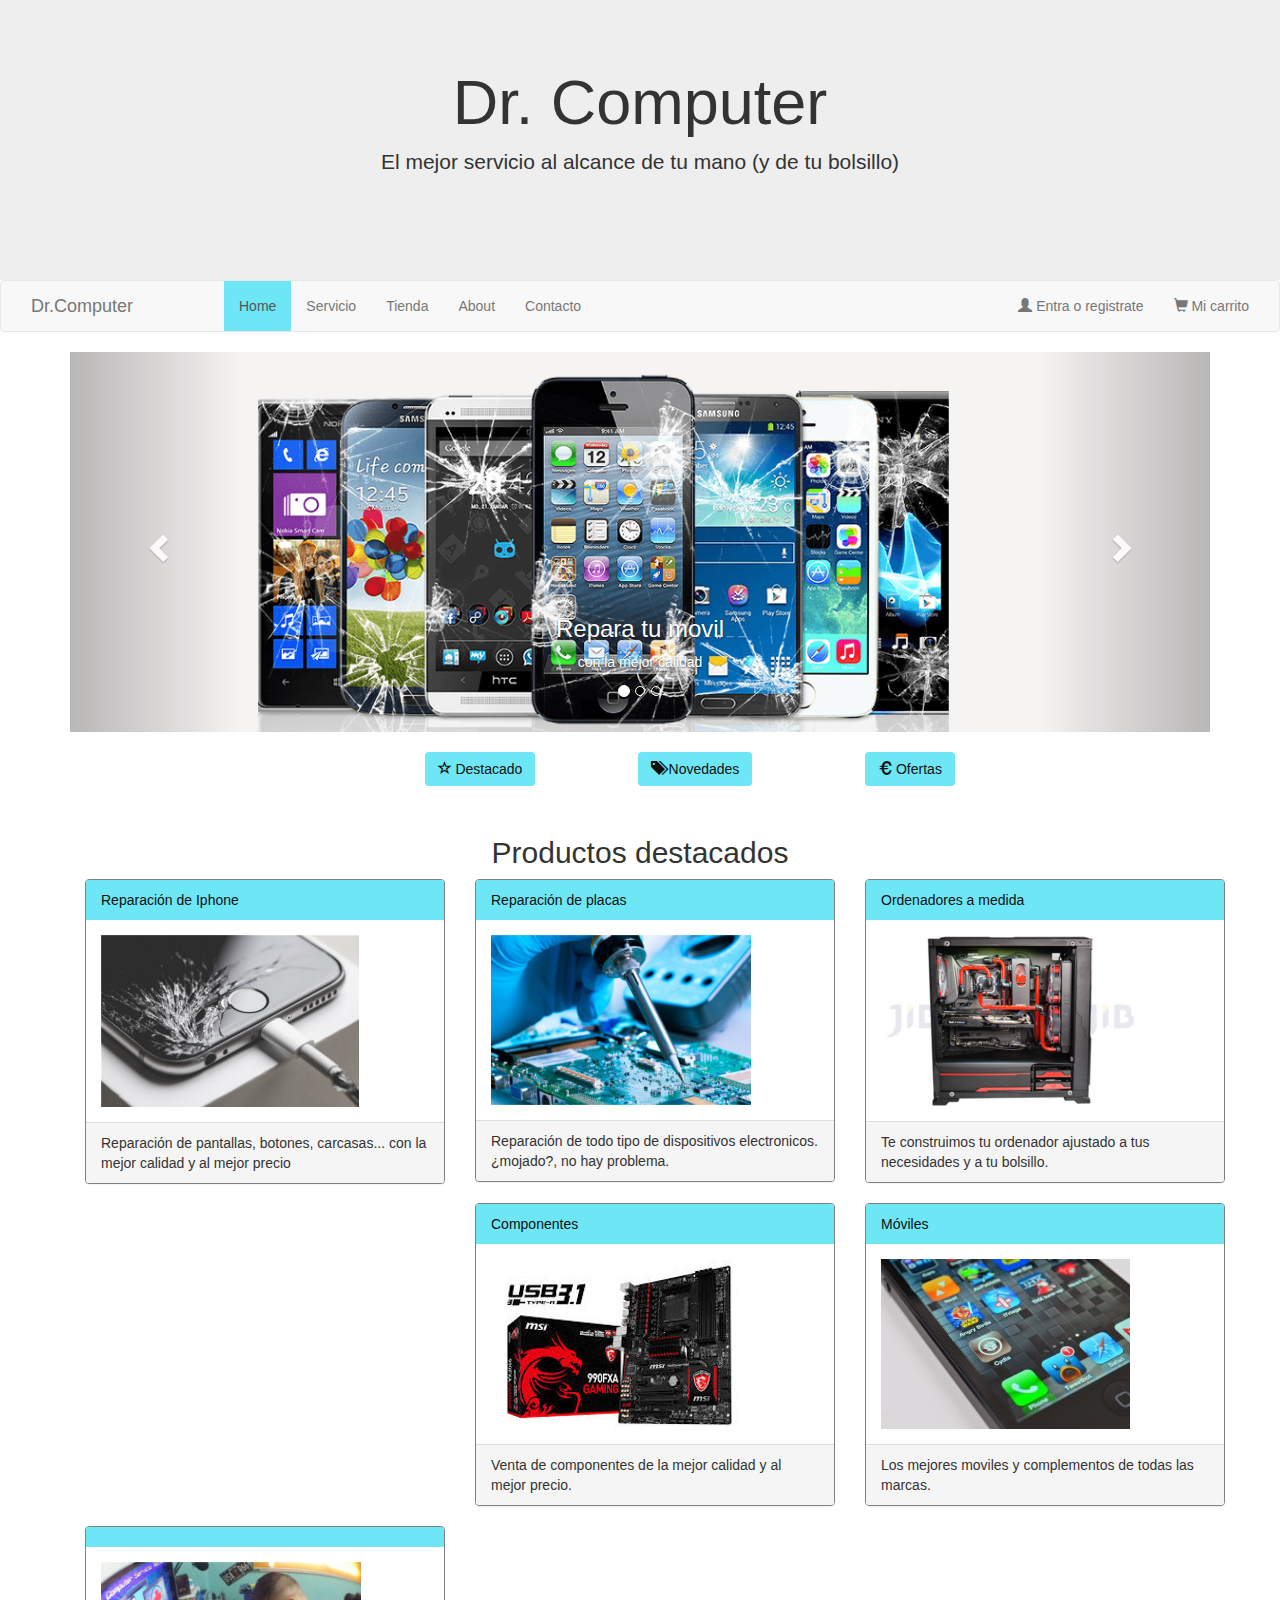
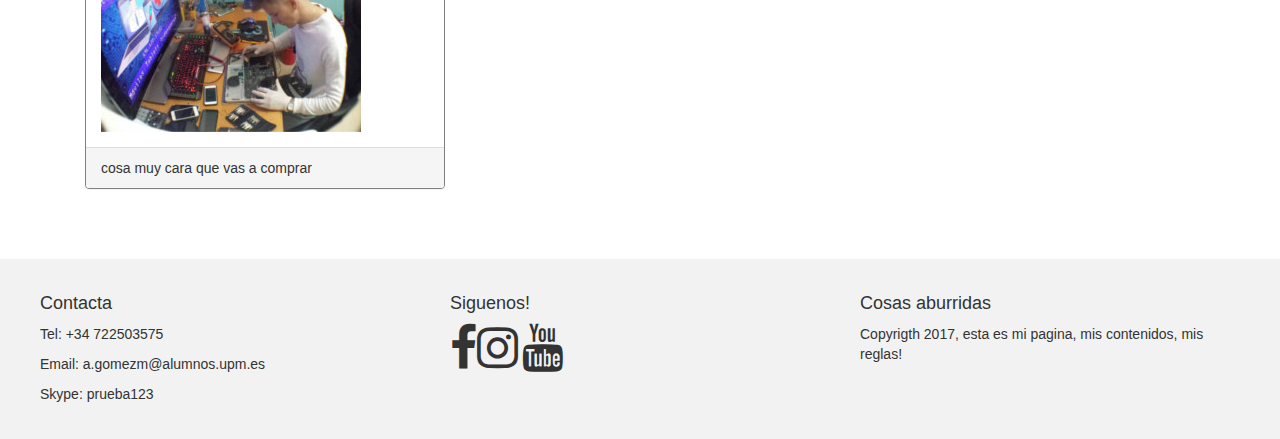
==== index.html @ 5b791e46 "Añadida respuesta a formulario" ====
<!DOCTYPE html>
<html lang="en">
<head>
    <title>Dr. Computer</title>
    <meta charset="utf-8">
    <meta name="viewport" content="width=device-width, initial-scale=1">
    <link rel="stylesheet" href="css/css_main.css">
    <link rel="stylesheet" href="css/css_colors.css">
    <link rel="stylesheet" href="https://maxcdn.bootstrapcdn.com/bootstrap/3.3.7/css/bootstrap.min.css">
    <script src="https://ajax.googleapis.com/ajax/libs/jquery/3.2.0/jquery.min.js"></script>
    <script src="https://maxcdn.bootstrapcdn.com/bootstrap/3.3.7/js/bootstrap.min.js"></script>
    <script src="js/js-control.js"></script>
    <link rel="stylesheet" href="https://cdnjs.cloudflare.com/ajax/libs/font-awesome/4.7.0/css/font-awesome.min.css">
</head>
<body>
   <header class=" hidden-xs">
    <div class="jumbotron" id="jumbotron">
        <div class="container text-center">
            <h1>Dr. Computer</h1>
            <p>El mejor servicio al alcance de tu mano (y de tu bolsillo)</p>
        </div>
    </div>
   </header>
    <!--Navegador-->

    <div id="nav">
        <nav class="navbar navbar-default" id="nb">
            <div class="container-fluid">
                <div class="navbar-header col-sm-2">
                    <button type="button" class="navbar-toggle" data-toggle="collapse" data-target="#myNavbar">
                        <span class="icon-bar"></span>
                        <span class="icon-bar"></span>
                        <span class="icon-bar"></span>
                        <span class="icon-bar"></span>
                        <span class="icon-bar"></span>
                        <span class="icon-bar"></span>
                        <span class="icon-bar"></span>
                    </button>
                    <a class="navbar-brand" href="www.doctorcumputer.ga"><span>Dr.Computer</span></a>
                </div>

                <div class="collapse navbar-collapse" id="myNavbar">
                    <ul class="nav navbar-nav">
                        <li class="active"><a href="www.doctorcumputer.ga">Home</a></li>
                        <li><a href="">Servicio</a></li>
                        <li><a href="">Tienda</a></li>
                        <li><a href="">About</a></li>
                        <li ><a href="/contacto/">Contacto</a></li>
                    </ul>
                    <ul class="nav navbar-nav navbar-right">
                        <li><a href="#"><span class="glyphicon glyphicon-user "></span><span class="hidden-sm"> Entra o registrate</span></a></li>
                        <li><a href="#"><span class="glyphicon glyphicon-shopping-cart "></span> <span class="hidden-sm">Mi carrito</span></a></li>
                    </ul>
                </div>
            </div>
        </nav>
    </div>
    <section>
    <div class="container">
        <div id="myCarousel" class="carousel slide hidden-xs" data-ride="carousel">
            <!-- Indicators -->
            <ol class="carousel-indicators">
                <li data-target="#myCarousel" data-slide-to="0" class="active"></li>
                <li data-target="#myCarousel" data-slide-to="1"></li>
                <li data-target="#myCarousel" data-slide-to="2"></li>
            </ol>

            <!-- Wrapper for slides -->
            <div class="carousel-inner" role="listbox">
                <div class="item active">
                    <img src="./img/img2.png" alt="Image">
                    <div class="carousel-caption">
                        <h3>Repara tu movil</h3>
                        <p>con la mejor calidad </p>
                    </div>
                </div>

                <div class="item">
                    <img src="./img/img.jpg" alt="Image">
                    <div class="carousel-caption">
                        <h3>Reparación de Placas base</h3>
                        <p>¿roto?, ¿mojado?, ¡no hay problema!</p>
                    </div>
                </div>
                <div class="item">
                    <img src="./img/img1.jpg" alt="Image">
                    <div class="carousel-caption">
                        <h3>Reparación de ordenadores</h3>
                        <p>hardware, software... ¡lo que quieras!</p>
                    </div>
                </div>
            </div>

            <!-- Left and right controls -->
            <a class="left carousel-control" href="#myCarousel" role="button" data-slide="prev">
                <span class="glyphicon glyphicon-chevron-left" aria-hidden="true"></span>
                <span class="sr-only">Previous</span>
            </a>
            <a class="right carousel-control" href="#myCarousel" role="button" data-slide="next">
                <span class="glyphicon glyphicon-chevron-right" aria-hidden="true"></span>
                <span class="sr-only">Next</span>
            </a>

        </div>
        <div class="container">
            <div class="row ">
                <div class="hidden-xs col-sm-3"></div>
                <div class="col-sm-2 col-xs-4 text-center offer">
                    <p><button class="btn btn-secondary"><span class="glyphicon glyphicon-star-empty"></span>  Destacado</button></p>
                </div>
                <div class="col-sm-2 col-xs-4 text-center offer">
                    <p><button class="btn btn-secondary"><span class="glyphicon glyphicon-tags"></span>  Novedades</button></p>
                </div>
                <div class="col-sm-2 col-xs-4 text-center offer">
                    <p><button class="btn btn-secondary"><span class="glyphicon glyphicon-euro"></span>  Ofertas    </button></p>
                </div>
            </div>
        </div>
        <h2 class="text-center">Productos destacados</h2>
        <p></p>

        <div class="container">
            <div class="row">
                <div class="col-sm-4">
                    <div class="panel panel-primary">
                        <div class="panel-heading">
                            Reparación de Iphone
                        </div>
                        <div class="panel-body">
                            <img src="./img/img3.jpg" class="img-responsive" alt="Image">
                        </div>
                        <div class="panel-footer">
                            Reparación de pantallas, botones, carcasas... con la mejor calidad
                            y al mejor precio
                        </div>
                    </div>
                </div>
                <div class="col-sm-4">
                    <div class="panel panel-primary">
                        <div class="panel-heading">
                            Reparación de placas
                        </div>
                        <div class="panel-body">
                            <div class="crop">
                                <img src="./img/img4.jpg" class="img-responsive" alt="Image">
                            </div>
                        </div>
                        <div class="panel-footer">
                            Reparación de todo tipo de dispositivos electronicos. ¿mojado?, no hay problema.
                        </div>
                    </div>
                </div>
                <div class="col-sm-4">
                    <div class="panel panel-primary">
                        <div class="panel-heading">
                            Ordenadores a medida
                        </div>
                        <div class="panel-body">
                            <img src="./img/img6.jpg" class="img-responsive" alt="Image">
                        </div>
                        <div class="panel-footer">
                            Te construimos tu ordenador ajustado a tus necesidades y a tu bolsillo.
                        </div>
                    </div>
                </div>
                <div class="col-sm-4">
                    <div class="panel panel-primary">
                        <div class="panel-heading">
                            Componentes
                        </div>
                        <div class="panel-body">
                            <img src="./img/img5.jpg" class="img-responsive" alt="Image">
                        </div>
                        <div class="panel-footer">
                            Venta de componentes de la mejor calidad y al mejor precio.
                        </div>
                    </div>
                </div>
                <div class="col-sm-4">
                    <div class="panel panel-primary">
                        <div class="panel-heading">
                            Móviles
                        </div>
                        <div class="panel-body">
                            <img src="./img/img7.jpg" class="img-responsive" alt="Image">
                        </div>
                        <div class="panel-footer">
                            Los mejores moviles y complementos de todas las marcas.
                        </div>
                    </div>
                </div>
                <div class="col-sm-4">
                    <div class="panel panel-primary">
                        <div class="panel-heading">

                        </div>
                        <div class="panel-body">
                            <img src="./img/img8.jpg" class="img-responsive" alt="Image">
                        </div>
                        <div class="panel-footer">
                            cosa muy cara que vas a comprar
                        </div>
                    </div>
                </div>
            </div>
        </div>

    </div>
    </section>
    <footer class="hidden-sm">
        <div class="container-fluid">
            <div class="row">
                <div class="col-md-4">
                    <h4>Contacta</h4>
                    <p><span class="blod">Tel: </span> +34 722503575</p>
                    <p><span class="blod">Email: </span> a.gomezm@alumnos.upm.es</p>
                    <p><span class="blod">Skype: </span> prueba123</p>
                </div>
                <div class="col-md-4">
                    <h4>Siguenos!</h4>
                    <p><span class="fa fa-facebook" style="font-size:48px;">      </span><span class="fa fa-instagram" style="font-size:48px;">  </span> <span class="fa fa-youtube" style="font-size:48px;"></span> </p>
                </div>
                <div class="col-md-4">
                    <h4>Cosas aburridas</h4>
                    <p>Copyrigth 2017, esta es mi pagina, mis contenidos, mis reglas!</p>
                </div>
            </div>
        </div>
    </footer>
</body>
</html>
---- css/css_main.css ----
#jumbotron {
    margin-bottom: 0;

}
.navbar {
    margin-bottom: 50px;
    border-radius: 0;
}
.offer{
    margin-left: 20px;
    margin-bottom: 20px;
}

.carousel{
    margin-bottom: 20px;
}
/* bootstrap 3 helpers */

.navbar-form input, .form-inline input {
    width:auto;
}

header {
    height:280px;
    background-color:#eee;
}

#nav.affix {
    position: fixed;
    top: 0;
    width: 100%;
    z-index:10;
}
footer {
    background-color: #f2f2f2;
    padding: 25px;
    margin-top:50px;
}
---- css/css_colors.css ----
header{
    text-align: left;
    margin-bottom: 0;
}


.active a{
    background-color: #6DE7F6 !important;
    border-color: grey !important ;
}
.btn{
    background-color: #6DE7F6 !important ;
    color: #0f0f0f !important


    }
.panel-heading {
    background-color: #6DE7F6 !important;
    color: #0f0f0f !important;
    border: none !important;
}
.panel-primary{
    border-color: grey !important ;
}
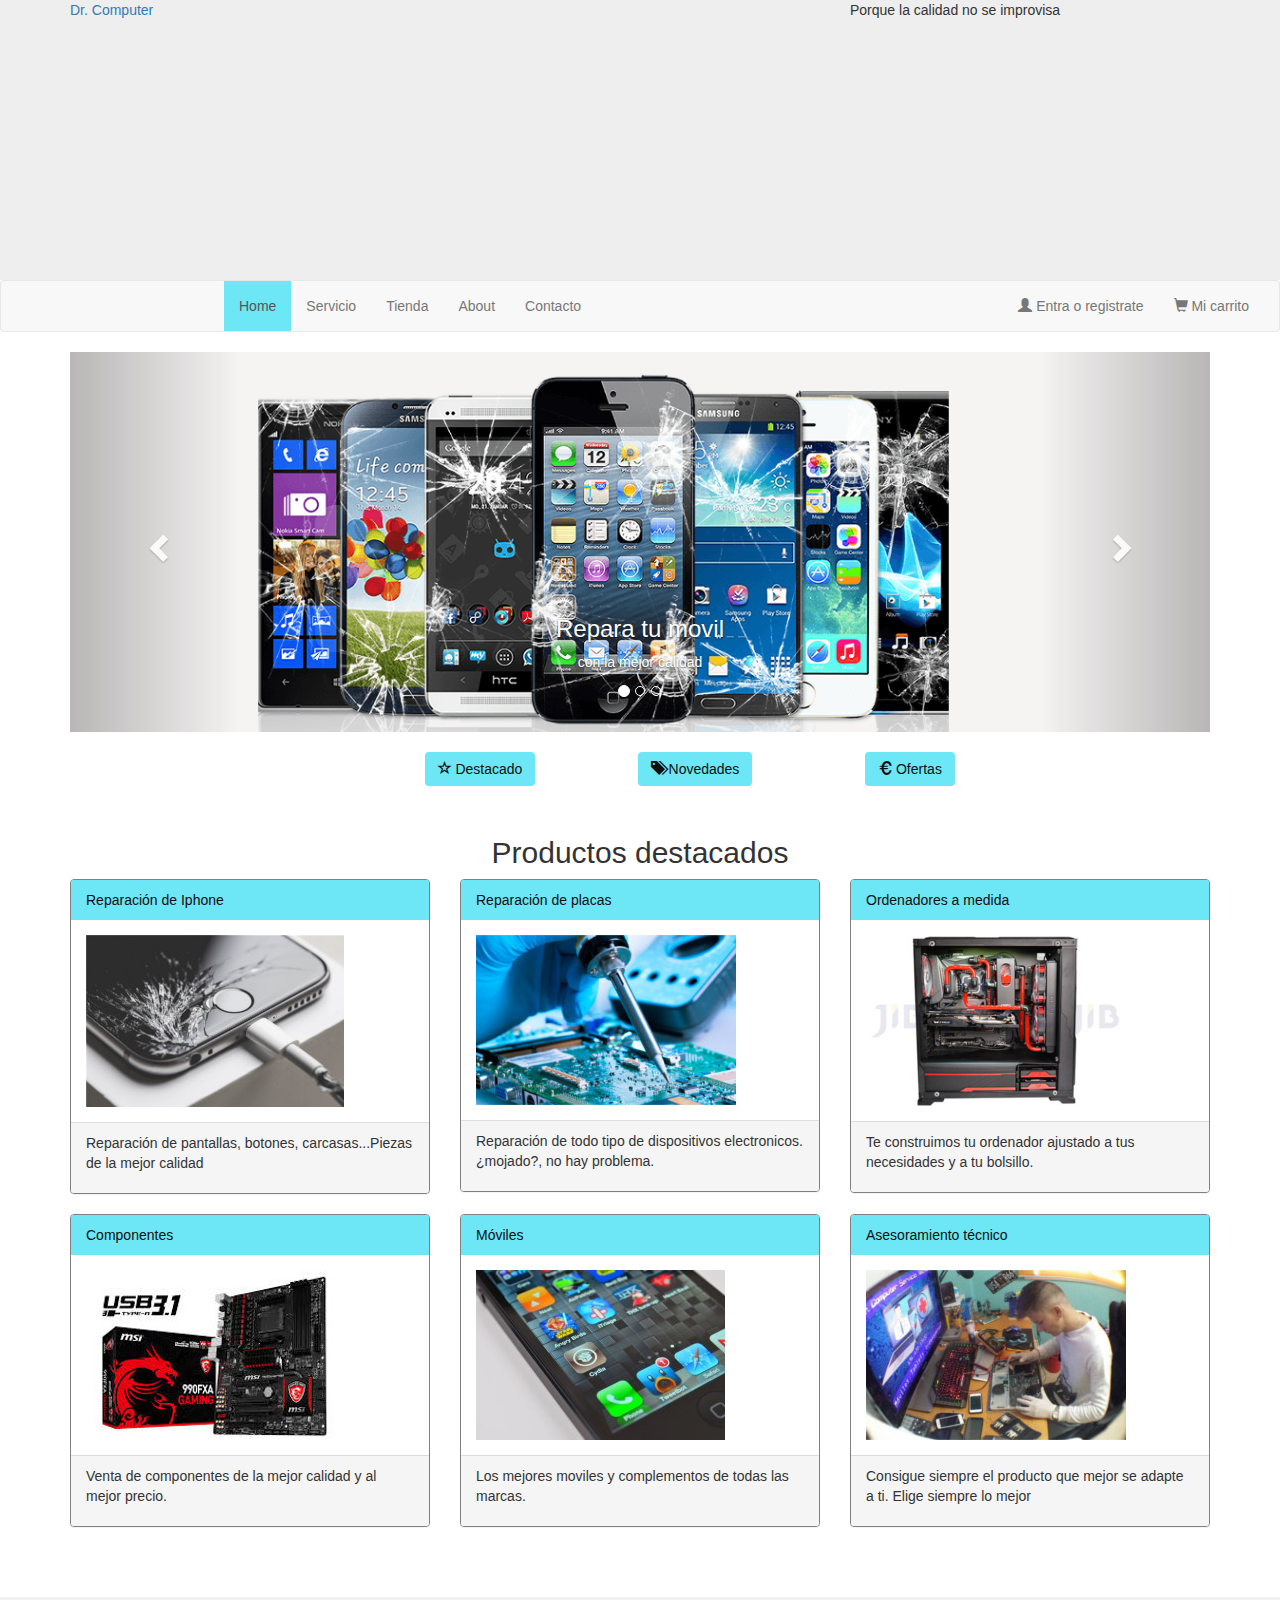
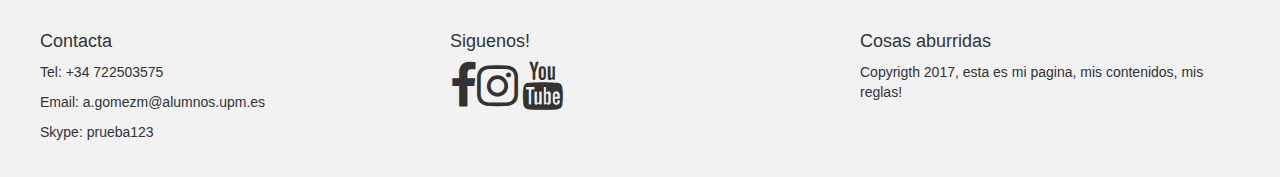
==== commit 3794c8a0: "modificada cabecera" ====
--- a/index.html
+++ b/index.html
@@ -13,35 +13,32 @@
     <link rel="stylesheet" href="https://cdnjs.cloudflare.com/ajax/libs/font-awesome/4.7.0/css/font-awesome.min.css">
 </head>
 <body>
-   <header class=" hidden-xs">
-    <div class="jumbotron" id="jumbotron">
-        <div class="container text-center">
-            <h1>Dr. Computer</h1>
-            <p>El mejor servicio al alcance de tu mano (y de tu bolsillo)</p>
-        </div>
-    </div>
+    <!-- cabecera -->
+   <header>
+       <div class="container">
+           <div class="row">
+             <div class="brand-title col-md-4 col-sm-12 col-xs-12 "><a href="./" ><span class="doctor">Dr.</span> Computer </a> </div>
+             <div class="left-text col-md-4 col-md-offset-4 col-sm-12 hidden-xs"> Porque la calidad no se improvisa</div>
+           </div>
+       </div>
    </header>
+
     <!--Navegador-->
-
-    <div id="nav">
+   <div id="nav">
         <nav class="navbar navbar-default" id="nb">
-            <div class="container-fluid">
+            <div class="container-fluid" id="navContainer">
                 <div class="navbar-header col-sm-2">
                     <button type="button" class="navbar-toggle" data-toggle="collapse" data-target="#myNavbar">
                         <span class="icon-bar"></span>
                         <span class="icon-bar"></span>
                         <span class="icon-bar"></span>
                         <span class="icon-bar"></span>
-                        <span class="icon-bar"></span>
-                        <span class="icon-bar"></span>
-                        <span class="icon-bar"></span>
                     </button>
-                    <a class="navbar-brand" href="www.doctorcumputer.ga"><span>Dr.Computer</span></a>
                 </div>
 
                 <div class="collapse navbar-collapse" id="myNavbar">
                     <ul class="nav navbar-nav">
-                        <li class="active"><a href="www.doctorcumputer.ga">Home</a></li>
+                        <li class="active"><a href="./">Home</a></li>
                         <li><a href="">Servicio</a></li>
                         <li><a href="">Tienda</a></li>
                         <li><a href="">About</a></li>
@@ -55,158 +52,167 @@
             </div>
         </nav>
     </div>
+
+   <!-- Seccion principal -->
     <section>
-    <div class="container">
-        <div id="myCarousel" class="carousel slide hidden-xs" data-ride="carousel">
-            <!-- Indicators -->
-            <ol class="carousel-indicators">
-                <li data-target="#myCarousel" data-slide-to="0" class="active"></li>
-                <li data-target="#myCarousel" data-slide-to="1"></li>
-                <li data-target="#myCarousel" data-slide-to="2"></li>
-            </ol>
-
-            <!-- Wrapper for slides -->
-            <div class="carousel-inner" role="listbox">
-                <div class="item active">
-                    <img src="./img/img2.png" alt="Image">
-                    <div class="carousel-caption">
-                        <h3>Repara tu movil</h3>
-                        <p>con la mejor calidad </p>
-                    </div>
-                </div>
-
-                <div class="item">
-                    <img src="./img/img.jpg" alt="Image">
-                    <div class="carousel-caption">
-                        <h3>Reparación de Placas base</h3>
-                        <p>¿roto?, ¿mojado?, ¡no hay problema!</p>
-                    </div>
-                </div>
-                <div class="item">
-                    <img src="./img/img1.jpg" alt="Image">
-                    <div class="carousel-caption">
-                        <h3>Reparación de ordenadores</h3>
-                        <p>hardware, software... ¡lo que quieras!</p>
-                    </div>
-                </div>
-            </div>
-
-            <!-- Left and right controls -->
-            <a class="left carousel-control" href="#myCarousel" role="button" data-slide="prev">
-                <span class="glyphicon glyphicon-chevron-left" aria-hidden="true"></span>
-                <span class="sr-only">Previous</span>
-            </a>
-            <a class="right carousel-control" href="#myCarousel" role="button" data-slide="next">
-                <span class="glyphicon glyphicon-chevron-right" aria-hidden="true"></span>
-                <span class="sr-only">Next</span>
-            </a>
-
+        <!-- carrusel y botonera -->
+        <div class="container">
+            <div id="myCarousel" class="carousel slide hidden-xs" data-ride="carousel">
+                <!-- Indicators -->
+                <ol class="carousel-indicators">
+                    <li data-target="#myCarousel" data-slide-to="0" class="active"></li>
+                    <li data-target="#myCarousel" data-slide-to="1"></li>
+                    <li data-target="#myCarousel" data-slide-to="2"></li>
+                </ol>
+
+                <!-- Wrapper for slides -->
+                <div class="carousel-inner" role="listbox">
+                    <div class="item active">
+                        <img src="./img/img2.png" alt="Image">
+                        <div class="carousel-caption">
+                            <h3>Repara tu movil</h3>
+                            <p>con la mejor calidad </p>
+                        </div>
+                    </div>
+
+                    <div class="item">
+                        <img src="./img/img.jpg" alt="Image">
+                        <div class="carousel-caption">
+                            <h3>Reparación de Placas base</h3>
+                            <p>¿roto?, ¿mojado?, ¡no hay problema!</p>
+                        </div>
+                    </div>
+                    <div class="item">
+                        <img src="./img/img1.jpg" alt="Image">
+                        <div class="carousel-caption">
+                            <h3>Reparación de ordenadores</h3>
+                            <p>hardware, software... ¡lo que quieras!</p>
+                        </div>
+                    </div>
+                </div>
+
+                <!-- Left and right controls -->
+                <a class="left carousel-control" href="#myCarousel" role="button" data-slide="prev">
+                    <span class="glyphicon glyphicon-chevron-left" aria-hidden="true"></span>
+                    <span class="sr-only">Previous</span>
+                </a>
+                <a class="right carousel-control" href="#myCarousel" role="button" data-slide="next">
+                    <span class="glyphicon glyphicon-chevron-right" aria-hidden="true"></span>
+                    <span class="sr-only">Next</span>
+                </a>
+
+            </div>
+            <div class="container">
+                <div class="row ">
+                    <div class="hidden-xs col-sm-3"></div>
+                    <div class="col-sm-2 col-xs-4 text-center offer">
+                        <p><button class="btn btn-secondary"><span class="glyphicon glyphicon-star-empty"></span>  Destacado</button></p>
+                    </div>
+                    <div class="col-sm-2 col-xs-4 text-center offer">
+                        <p><button class="btn btn-secondary"><span class="glyphicon glyphicon-tags"></span>  Novedades</button></p>
+                    </div>
+                    <div class="col-sm-2 col-xs-4 text-center offer">
+                        <p><button class="btn btn-secondary"><span class="glyphicon glyphicon-euro"></span>  Ofertas    </button></p>
+                    </div>
+                </div>
+            </div>
+            <h2 class="text-center">Productos destacados</h2>
+            <p></p>
         </div>
+        <!-- productos destacados -->
         <div class="container">
-            <div class="row ">
-                <div class="hidden-xs col-sm-3"></div>
-                <div class="col-sm-2 col-xs-4 text-center offer">
-                    <p><button class="btn btn-secondary"><span class="glyphicon glyphicon-star-empty"></span>  Destacado</button></p>
-                </div>
-                <div class="col-sm-2 col-xs-4 text-center offer">
-                    <p><button class="btn btn-secondary"><span class="glyphicon glyphicon-tags"></span>  Novedades</button></p>
-                </div>
-                <div class="col-sm-2 col-xs-4 text-center offer">
-                    <p><button class="btn btn-secondary"><span class="glyphicon glyphicon-euro"></span>  Ofertas    </button></p>
-                </div>
-            </div>
-        </div>
-        <h2 class="text-center">Productos destacados</h2>
-        <p></p>
-
-        <div class="container">
-            <div class="row">
-                <div class="col-sm-4">
-                    <div class="panel panel-primary">
-                        <div class="panel-heading">
-                            Reparación de Iphone
-                        </div>
-                        <div class="panel-body">
-                            <img src="./img/img3.jpg" class="img-responsive" alt="Image">
-                        </div>
-                        <div class="panel-footer">
-                            Reparación de pantallas, botones, carcasas... con la mejor calidad
-                            y al mejor precio
-                        </div>
-                    </div>
-                </div>
-                <div class="col-sm-4">
-                    <div class="panel panel-primary">
-                        <div class="panel-heading">
-                            Reparación de placas
-                        </div>
-                        <div class="panel-body">
-                            <div class="crop">
-                                <img src="./img/img4.jpg" class="img-responsive" alt="Image">
-                            </div>
-                        </div>
-                        <div class="panel-footer">
-                            Reparación de todo tipo de dispositivos electronicos. ¿mojado?, no hay problema.
-                        </div>
-                    </div>
-                </div>
-                <div class="col-sm-4">
-                    <div class="panel panel-primary">
-                        <div class="panel-heading">
-                            Ordenadores a medida
-                        </div>
-                        <div class="panel-body">
-                            <img src="./img/img6.jpg" class="img-responsive" alt="Image">
-                        </div>
-                        <div class="panel-footer">
-                            Te construimos tu ordenador ajustado a tus necesidades y a tu bolsillo.
-                        </div>
-                    </div>
-                </div>
-                <div class="col-sm-4">
-                    <div class="panel panel-primary">
-                        <div class="panel-heading">
-                            Componentes
-                        </div>
-                        <div class="panel-body">
-                            <img src="./img/img5.jpg" class="img-responsive" alt="Image">
-                        </div>
-                        <div class="panel-footer">
-                            Venta de componentes de la mejor calidad y al mejor precio.
-                        </div>
-                    </div>
-                </div>
-                <div class="col-sm-4">
-                    <div class="panel panel-primary">
-                        <div class="panel-heading">
-                            Móviles
-                        </div>
-                        <div class="panel-body">
-                            <img src="./img/img7.jpg" class="img-responsive" alt="Image">
-                        </div>
-                        <div class="panel-footer">
-                            Los mejores moviles y complementos de todas las marcas.
-                        </div>
-                    </div>
-                </div>
-                <div class="col-sm-4">
-                    <div class="panel panel-primary">
-                        <div class="panel-heading">
-
-                        </div>
-                        <div class="panel-body">
-                            <img src="./img/img8.jpg" class="img-responsive" alt="Image">
-                        </div>
-                        <div class="panel-footer">
-                            cosa muy cara que vas a comprar
-                        </div>
-                    </div>
-                </div>
-            </div>
-        </div>
-
-    </div>
+                <div class="row">
+                    <div class="col-sm-4 ">
+                        <div class="panel panel-primary">
+                            <div class="panel-heading">
+                                Reparación de Iphone
+                            </div>
+                            <div class="panel-body">
+                                <img src="./img/img3.jpg" class="img-responsive" alt="Image">
+                            </div>
+                            <div class="panel-footer">
+                                <p>Reparación de pantallas, botones, carcasas...Piezas de la mejor calidad</p>
+                            </div>
+                        </div>
+                    </div>
+                    <div class="col-sm-4 ">
+                        <div class="panel panel-primary">
+                            <div class="panel-heading">
+                                Reparación de placas
+                            </div>
+                            <div class="panel-body">
+                                <div class="crop">
+                                    <img src="./img/img4.jpg" class="img-responsive" alt="Image">
+                                </div>
+                            </div>
+                            <div class="panel-footer">
+                                <p>Reparación de todo tipo de dispositivos electronicos. ¿mojado?, no hay problema.</p>
+                            </div>
+                        </div>
+                    </div>
+                    <div class="col-sm-4 ">
+                        <div class="panel panel-primary">
+                            <div class="panel-heading">
+                                Ordenadores a medida
+                            </div>
+                            <div class="panel-body">
+                                <img src="./img/img6.jpg" class="img-responsive" alt="Image">
+                            </div>
+                            <div class="panel-footer">
+                                <p>Te construimos tu ordenador ajustado a tus necesidades y a tu bolsillo.</p>
+                            </div>
+                        </div>
+                    </div>
+
+                </div>
+                <div class="row">
+                    <div class="col-sm-4 ">
+                        <div class="panel panel-primary">
+                            <div class="panel-heading">
+                                Componentes
+                            </div>
+                            <div class="panel-body">
+                                <img src="./img/img5.jpg" class="img-responsive" alt="Image">
+                            </div>
+                            <div class="panel-footer">
+                                <p>Venta de componentes de la mejor calidad y al mejor precio.</p>
+                            </div>
+                        </div>
+                    </div>
+                    <div class="col-sm-4 ">
+                        <div class="panel panel-primary">
+                            <div class="panel-heading">
+                                Móviles
+                            </div>
+                            <div class="panel-body">
+                                <img src="./img/img7.jpg" class="img-responsive" alt="Image">
+                            </div>
+                            <div class="panel-footer">
+                                <p>Los mejores moviles y complementos de todas las marcas. </p>
+                            </div>
+                        </div>
+
+
+                    </div>
+                    <div class="col-sm-4">
+                        <div class="panel panel-primary">
+                            <div class="panel-heading">
+                                Asesoramiento técnico
+                            </div>
+                            <div class="panel-body">
+                                <img src="./img/img8.jpg" class="img-responsive" alt="Image">
+                            </div>
+                            <div class="panel-footer">
+                                <p>Consigue siempre el producto que mejor se adapte a ti. Elige siempre lo mejor</p>
+                            </div>
+                        </div>
+                    </div>
+                </div>
+
+            </div>
     </section>
+
+    <!-- Pie de página -->
     <footer class="hidden-sm">
         <div class="container-fluid">
             <div class="row">
